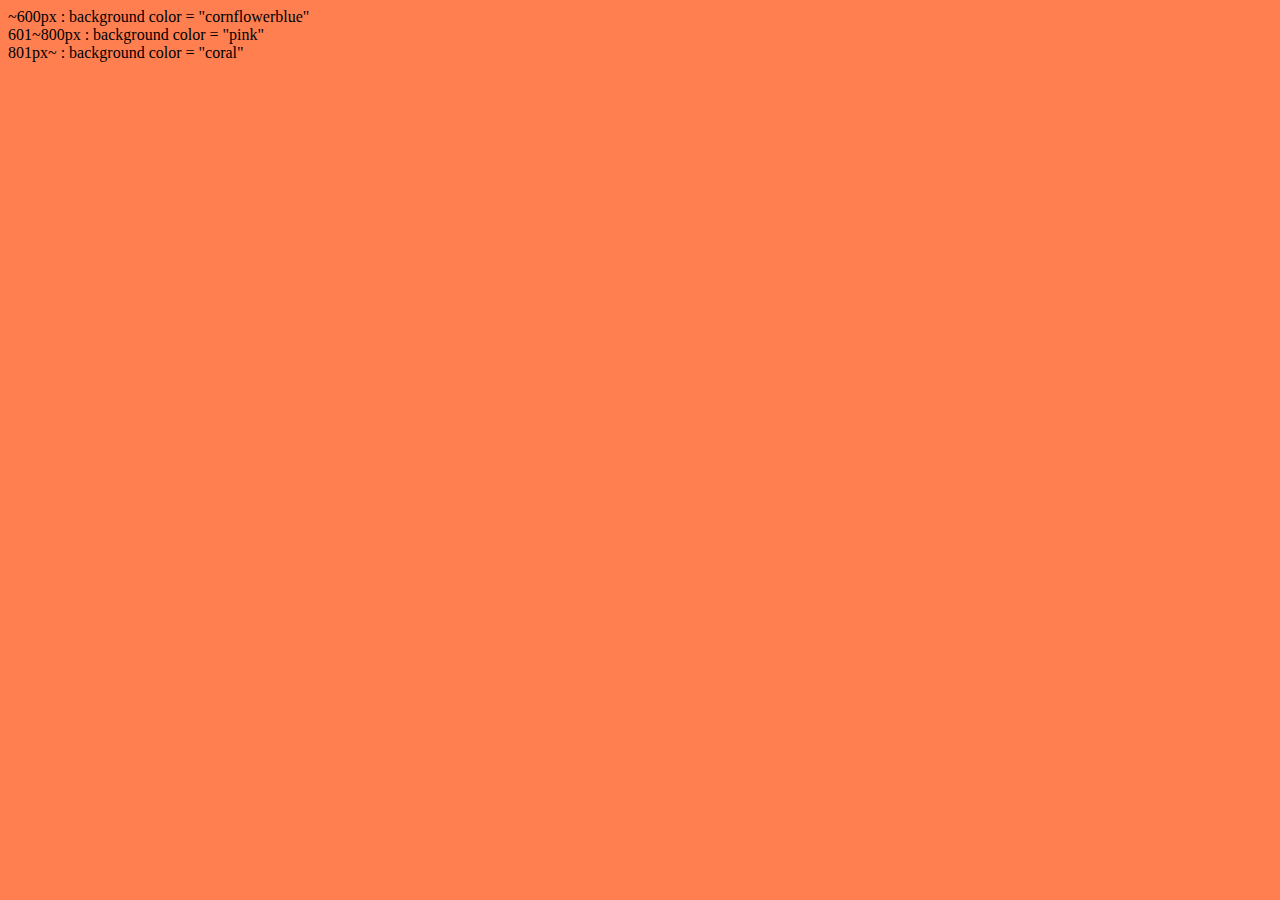
==== media_query_ex1.html @ faadac3c "feat: Add example" ====
<!DOCTYPE html>
<html lang="ko">
  <head>
    <meta charset="UTF-8" />
    <meta http-equiv="X-UA-Compatible" content="IE=edge" />
    <meta name="viewport" content="width=device-width, initial-scale=1.0" />
    <title>Media Queryex 01</title>
    <link rel="stylesheet" href="./css/media_query_ex1.css" />
  </head>
  <body>
    <div>~600px : background color = "cornflowerblue"</div>
    <div>601~800px : background color = "pink"</div>
    <div>801px~ : background color = "coral"</div>
  </body>
</html>
---- css/media_query_ex1.css ----
@media (max-width: 800px) {
  body {
    background-color: pink;
  }
}
@media (max-width: 600px) {
  body {
    background-color: cornflowerblue;
  }
}
@media (min-width: 801px) {
  body {
    background-color: coral;
  }
}
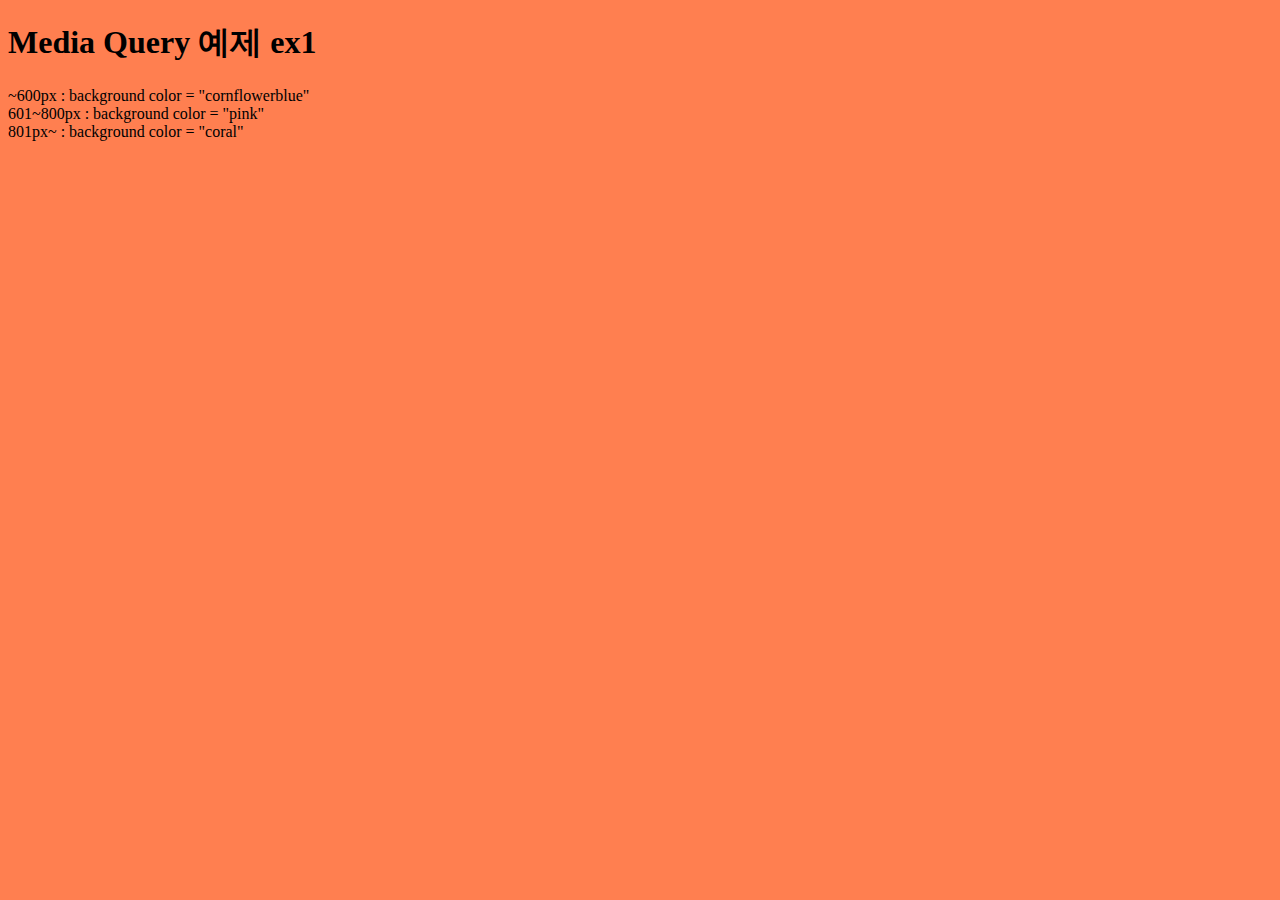
==== commit 9f70f84c: "fix: Modify HTML Tag" ====
--- a/media_query_ex1.html
+++ b/media_query_ex1.html
@@ -8,8 +8,11 @@
     <link rel="stylesheet" href="./css/media_query_ex1.css" />
   </head>
   <body>
-    <div>~600px : background color = "cornflowerblue"</div>
-    <div>601~800px : background color = "pink"</div>
-    <div>801px~ : background color = "coral"</div>
+    <h1>Media Query 예제 ex1</h1>
+    <p>
+      ~600px : background color = "cornflowerblue"<br />
+      601~800px : background color = "pink"<br />
+      801px~ : background color = "coral"
+    </p>
   </body>
 </html>
